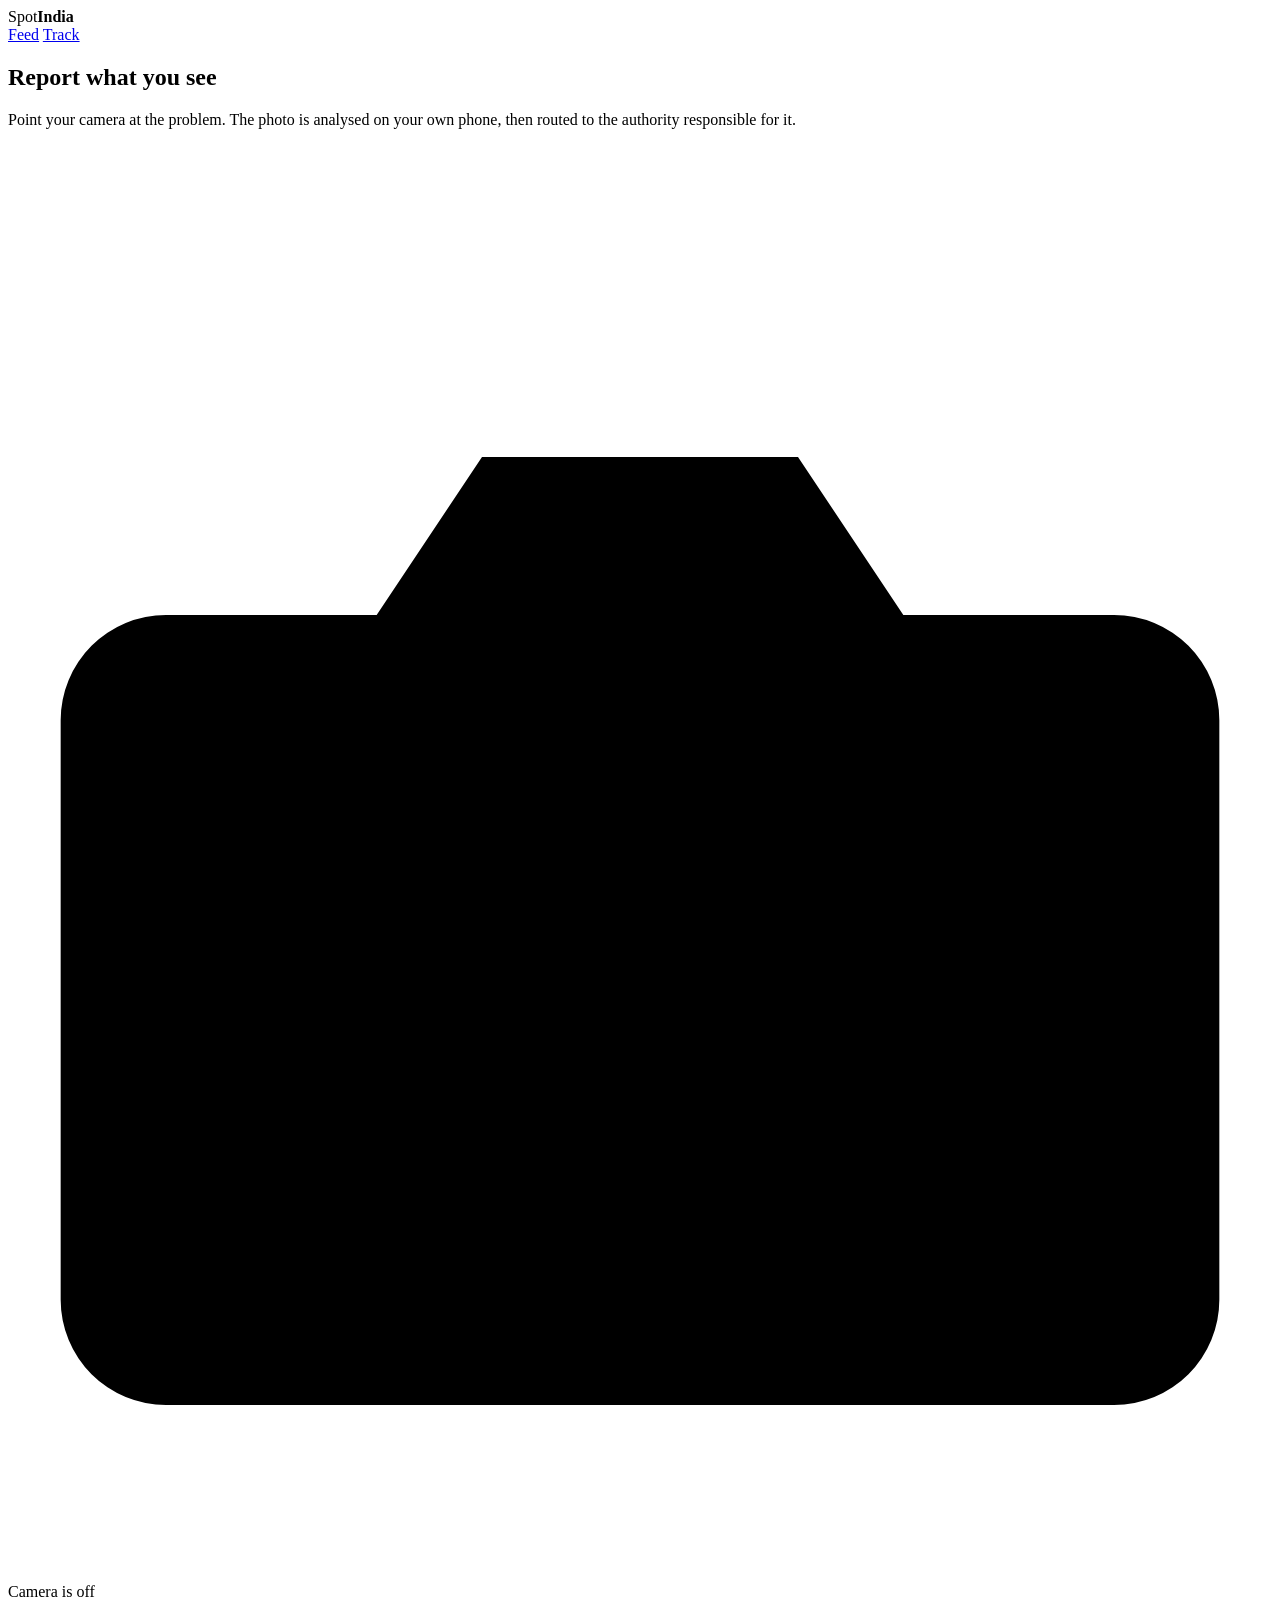
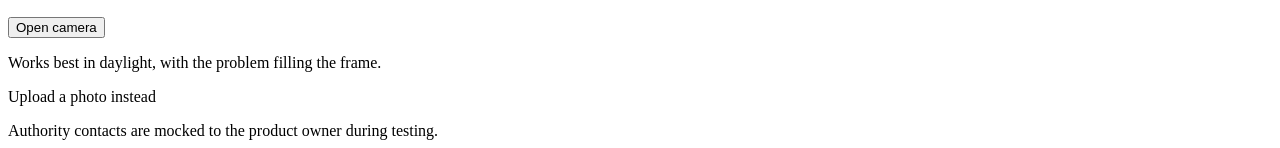
==== spot-report/static/index.html @ 03378d7f "Spot India: citizen incident reporting and competitor intelligence Two apps:  spot-report  Camera to" ====
<!DOCTYPE html>
<html lang="en">
<head>
<meta charset="utf-8">
<meta name="viewport" content="width=device-width, initial-scale=1, viewport-fit=cover">
<meta name="theme-color" content="#0b1020">
<title>Spot India</title>
<link rel="manifest" href="/manifest.webmanifest">
<link rel="stylesheet" href="/static/styles.css">
</head>
<body>
<header class="bar">
  <div class="brand">
    <span class="dot" aria-hidden="true"></span>
    <span>Spot<strong>India</strong></span>
  </div>
  <nav class="bar-links">
    <a href="/feed">Feed</a>
    <a href="/track">Track</a>
  </nav>
</header>

<main id="main">

  <!-- 1. Capture -->
  <section class="step" id="step-capture" data-step="capture">
    <h1>Report what you see</h1>
    <p class="lede">Point your camera at the problem. The photo is analysed on your
      own phone, then routed to the authority responsible for it.</p>

    <div class="camera-frame" id="camera-frame">
      <video id="video" playsinline muted autoplay></video>
      <canvas id="canvas" hidden></canvas>
      <img id="shot" alt="" hidden>
      <div class="camera-idle" id="camera-idle">
        <svg viewBox="0 0 24 24" class="big-icon" aria-hidden="true"><path d="M23 19a2 2 0 0 1-2 2H3a2 2 0 0 1-2-2V8a2 2 0 0 1 2-2h4l2-3h6l2 3h4a2 2 0 0 1 2 2z"/><circle cx="12" cy="13" r="4"/></svg>
        <p>Camera is off</p>
      </div>
      <button id="btn-flip" class="flip" hidden aria-label="Switch to the other camera" title="Switch camera">
        <svg viewBox="0 0 24 24" aria-hidden="true"><path d="M3 11V9a4 4 0 0 1 4-4h11"/><path d="m15 2 3 3-3 3"/><path d="M21 13v2a4 4 0 0 1-4 4H6"/><path d="m9 22-3-3 3-3"/></svg>
      </button>
    </div>

    <div class="actions">
      <button id="btn-open" class="primary wide">Open camera</button>
      <button id="btn-shoot" class="primary wide" hidden>Capture photo</button>
    </div>

    <p class="hint" id="capture-hint">Works best in daylight, with the problem filling the frame.</p>
    <p class="err" id="camera-err" hidden></p>

    <p class="alt-action" id="alt-action">
      <label for="file-input" class="as-label">Upload a photo instead</label>
      <input id="file-input" type="file" accept="image/*" hidden>
    </p>
  </section>

  <!-- 2. Analysing -->
  <section class="step" id="step-analyse" data-step="analyse" hidden>
    <h1>Analysing the photo</h1>
    <img id="analyse-thumb" class="thumb" alt="Captured photo">
    <div class="progress"><div class="progress-bar" id="progress-bar"></div></div>
    <p class="status" id="analyse-status">Loading the vision model…</p>
    <p class="hint" id="analyse-note">The model downloads once (about 50 MB) and is
      then cached on your device, so later reports are instant and work offline.</p>
    <p class="err" id="analyse-err" hidden></p>
    <button id="btn-skip-ai" class="ghost">Choose the category myself</button>
  </section>

  <!-- 3. Confirm category -->
  <section class="step" id="step-confirm" data-step="confirm" hidden>
    <h1>Is this right?</h1>
    <img id="confirm-thumb" class="thumb" alt="Captured photo">

    <p class="caution" id="caution" hidden></p>

    <div class="verdict" id="verdict">
      <div class="verdict-head">
        <span class="sev" id="verdict-sev"></span>
        <h2 id="verdict-name"></h2>
      </div>
      <p class="confidence" id="verdict-conf"></p>
      <p class="routes-to" id="verdict-auth"></p>
    </div>

    <div class="followup" id="followup" hidden>
      <label id="followup-q" for="followup-a"></label>
      <div class="chips" id="followup-chips"></div>
    </div>

    <details class="alts" id="alts" hidden>
      <summary>Other possibilities the model considered</summary>
      <ul id="alts-list"></ul>
    </details>

    <div class="actions">
      <button id="btn-yes" class="primary">Yes, continue</button>
      <button id="btn-no" class="ghost">Pick a different category</button>
    </div>
  </section>

  <!-- 4. Manual category picker -->
  <section class="step" id="step-pick" data-step="pick" hidden>
    <h1>What are you reporting?</h1>
    <div id="pick-groups"></div>
    <button id="btn-pick-back" class="ghost">Back</button>
  </section>

  <!-- 5. Details + location -->
  <section class="step" id="step-details" data-step="details" hidden>
    <h1>Where and what</h1>

    <div class="loc-card" id="loc-card">
      <div class="loc-row">
        <svg viewBox="0 0 24 24" class="icon" aria-hidden="true"><path d="M21 10c0 7-9 13-9 13s-9-6-9-13a9 9 0 0 1 18 0z"/><circle cx="12" cy="10" r="3"/></svg>
        <div>
          <p class="loc-main" id="loc-main">Finding your location…</p>
          <p class="loc-sub" id="loc-sub"></p>
        </div>
      </div>
      <button id="btn-reloc" class="link">Retry location</button>
    </div>

    <label for="note">Add a note <span class="opt">(optional but very useful)</span></label>
    <textarea id="note" rows="3" maxlength="500"
      placeholder="Anything the responder should know before arriving."></textarea>

    <label for="reporter">Your name <span class="opt">(optional)</span></label>
    <input id="reporter" type="text" maxlength="80" placeholder="Anonymous citizen">

    <label for="reply_to">Your email <span class="opt">(optional, for updates)</span></label>
    <input id="reply_to" type="email" maxlength="120" placeholder="you@example.com">

    <div class="actions">
      <button id="btn-review" class="primary">Review the message</button>
      <button id="btn-details-back" class="ghost">Back</button>
    </div>
  </section>

  <!-- 6. Review -->
  <section class="step" id="step-review" data-step="review" hidden>
    <h1>This is what gets sent</h1>
    <p class="lede">Read it before it goes. Nothing here was invented by a
      language model: every line comes from your photo, your location and your note.</p>

    <div class="route-strip" id="route-strip"></div>
    <div class="nearby-card" id="nearby-card" hidden></div>
    <p class="test-note" id="test-note" hidden></p>
    <pre class="message" id="message-preview"></pre>

    <div class="actions">
      <button id="btn-send" class="primary">Send to authority</button>
      <button id="btn-review-back" class="ghost">Back</button>
    </div>
    <p class="err" id="send-err" hidden></p>
  </section>

  <!-- 7. Done -->
  <section class="step" id="step-done" data-step="done" hidden>
    <div class="done-mark" aria-hidden="true">
      <svg viewBox="0 0 24 24"><path d="M20 6 9 17l-5-5"/></svg>
    </div>
    <h1>Report filed</h1>
    <p class="tid" id="done-tid"></p>
    <p class="lede" id="done-routed"></p>

    <div class="delivery" id="delivery-status"></div>

    <div class="actions column" id="done-actions"></div>
    <button id="btn-again" class="ghost">Report something else</button>
  </section>

</main>

<footer class="foot">
  <span id="cap-badge"></span>
  <span>Authority contacts are mocked to the product owner during testing.</span>
</footer>

<script type="module" src="/static/app.js"></script>
</body>
</html>
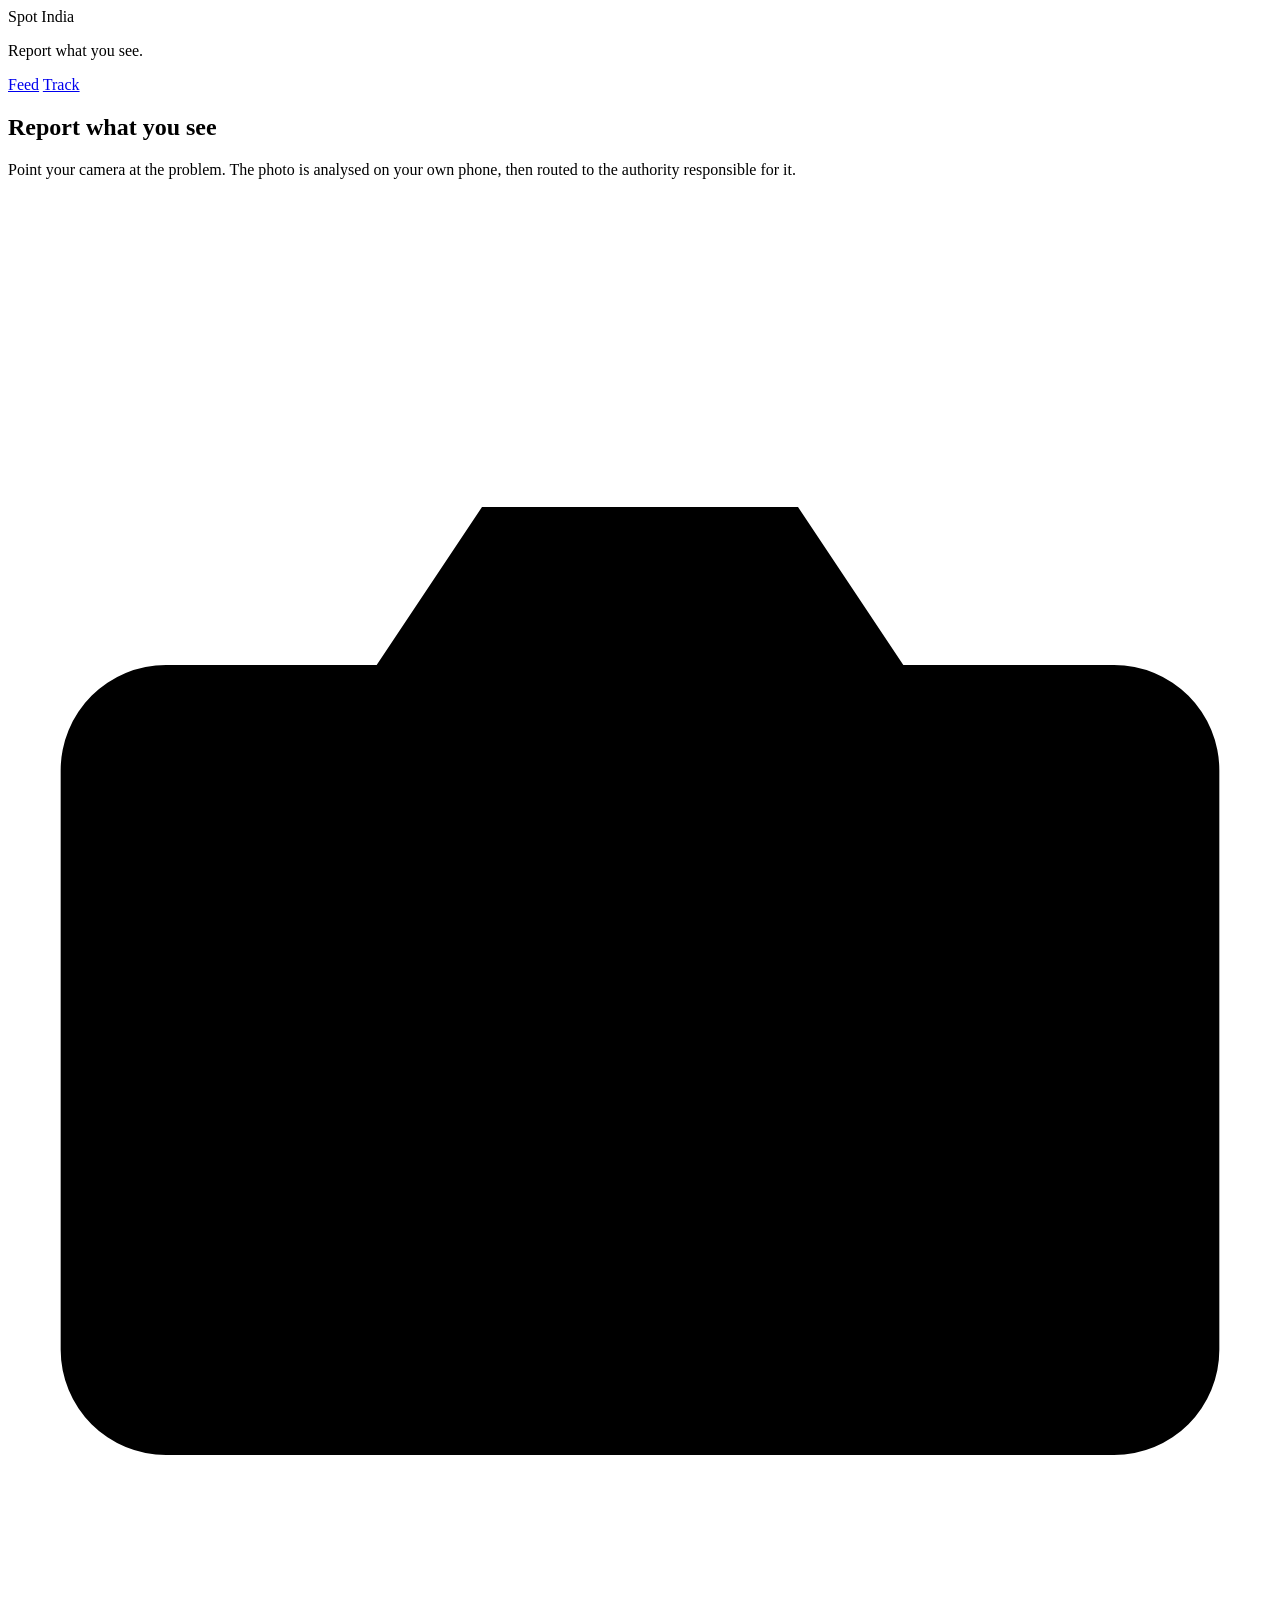
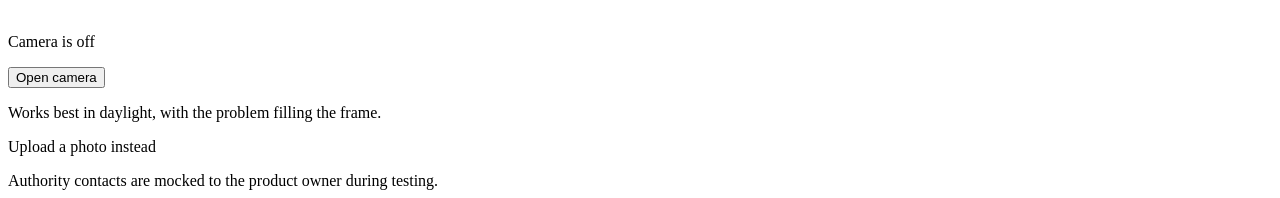
==== commit eaf05a76: "Restyle the reporting app as a night screen print Visual only. No behaviour, routes, API, classifica" ====
--- a/spot-report/static/index.html
+++ b/spot-report/static/index.html
@@ -3,16 +3,21 @@
 <head>
 <meta charset="utf-8">
 <meta name="viewport" content="width=device-width, initial-scale=1, viewport-fit=cover">
-<meta name="theme-color" content="#0b1020">
+<meta name="theme-color" content="#0B0F2A">
 <title>Spot India</title>
 <link rel="manifest" href="/manifest.webmanifest">
+<link rel="preconnect" href="https://fonts.googleapis.com">
+<link rel="preconnect" href="https://fonts.gstatic.com" crossorigin>
+<link rel="stylesheet" href="https://fonts.googleapis.com/css2?family=Big+Shoulders+Display:wght@800;900&family=Outfit:wght@500;600;700&family=JetBrains+Mono:wght@500;600&family=Noto+Sans+Telugu:wght@700&display=swap">
 <link rel="stylesheet" href="/static/styles.css">
 </head>
 <body>
 <header class="bar">
   <div class="brand">
-    <span class="dot" aria-hidden="true"></span>
-    <span>Spot<strong>India</strong></span>
+    <span class="vf-bl" aria-hidden="true"></span>
+    <span class="vf-br" aria-hidden="true"></span>
+    <span class="wordmark">Spot India</span>
+    <p class="tagline">Report what you see.</p>
   </div>
   <nav class="bar-links">
     <a href="/feed">Feed</a>
@@ -58,7 +63,12 @@
   <!-- 2. Analysing -->
   <section class="step" id="step-analyse" data-step="analyse" hidden>
     <h1>Analysing the photo</h1>
-    <img id="analyse-thumb" class="thumb" alt="Captured photo">
+    <span class="shot-wrap locking" id="analyse-wrap">
+      <span class="shot-media">
+        <img id="analyse-thumb" alt="Captured photo">
+        <span class="bracket tl" aria-hidden="true"></span><span class="bracket tr" aria-hidden="true"></span><span class="bracket bl" aria-hidden="true"></span><span class="bracket br" aria-hidden="true"></span>
+      </span>
+    </span>
     <div class="progress"><div class="progress-bar" id="progress-bar"></div></div>
     <p class="status" id="analyse-status">Loading the vision model…</p>
     <p class="hint" id="analyse-note">The model downloads once (about 50 MB) and is
@@ -70,18 +80,28 @@
   <!-- 3. Confirm category -->
   <section class="step" id="step-confirm" data-step="confirm" hidden>
     <h1>Is this right?</h1>
-    <img id="confirm-thumb" class="thumb" alt="Captured photo">
+    <span class="shot-wrap" id="confirm-wrap">
+      <span class="shot-media">
+        <img id="confirm-thumb" alt="Captured photo">
+        <span class="bracket tl" aria-hidden="true"></span><span class="bracket tr" aria-hidden="true"></span><span class="bracket bl" aria-hidden="true"></span><span class="bracket br" aria-hidden="true"></span>
+      </span>
+      <span class="shot-chips">
+        <span class="tag tag-amber" id="chip-category"></span>
+        <span class="tag tag-dark" id="chip-conf"></span>
+        <span class="sev" id="verdict-sev"></span>
+      </span>
+    </span>
 
     <p class="caution" id="caution" hidden></p>
 
     <div class="verdict" id="verdict">
       <div class="verdict-head">
-        <span class="sev" id="verdict-sev"></span>
         <h2 id="verdict-name"></h2>
       </div>
       <p class="confidence" id="verdict-conf"></p>
       <p class="routes-to" id="verdict-auth"></p>
     </div>
+    <a class="call-cta" id="call-cta" hidden></a>
 
     <div class="followup" id="followup" hidden>
       <label id="followup-q" for="followup-a"></label>
@@ -140,7 +160,7 @@
   <!-- 6. Review -->
   <section class="step" id="step-review" data-step="review" hidden>
     <h1>This is what gets sent</h1>
-    <p class="lede">Read it before it goes. Nothing here was invented by a
+    <p class="review-caption">Read it before it goes. Nothing here was invented by a
       language model: every line comes from your photo, your location and your note.</p>
 
     <div class="route-strip" id="route-strip"></div>
@@ -161,7 +181,10 @@
       <svg viewBox="0 0 24 24"><path d="M20 6 9 17l-5-5"/></svg>
     </div>
     <h1>Report filed</h1>
-    <p class="tid" id="done-tid"></p>
+    <div class="tid-panel">
+      <p class="tid-label">Tracking code</p>
+      <p class="tid" id="done-tid"></p>
+    </div>
     <p class="lede" id="done-routed"></p>
 
     <div class="delivery" id="delivery-status"></div>
